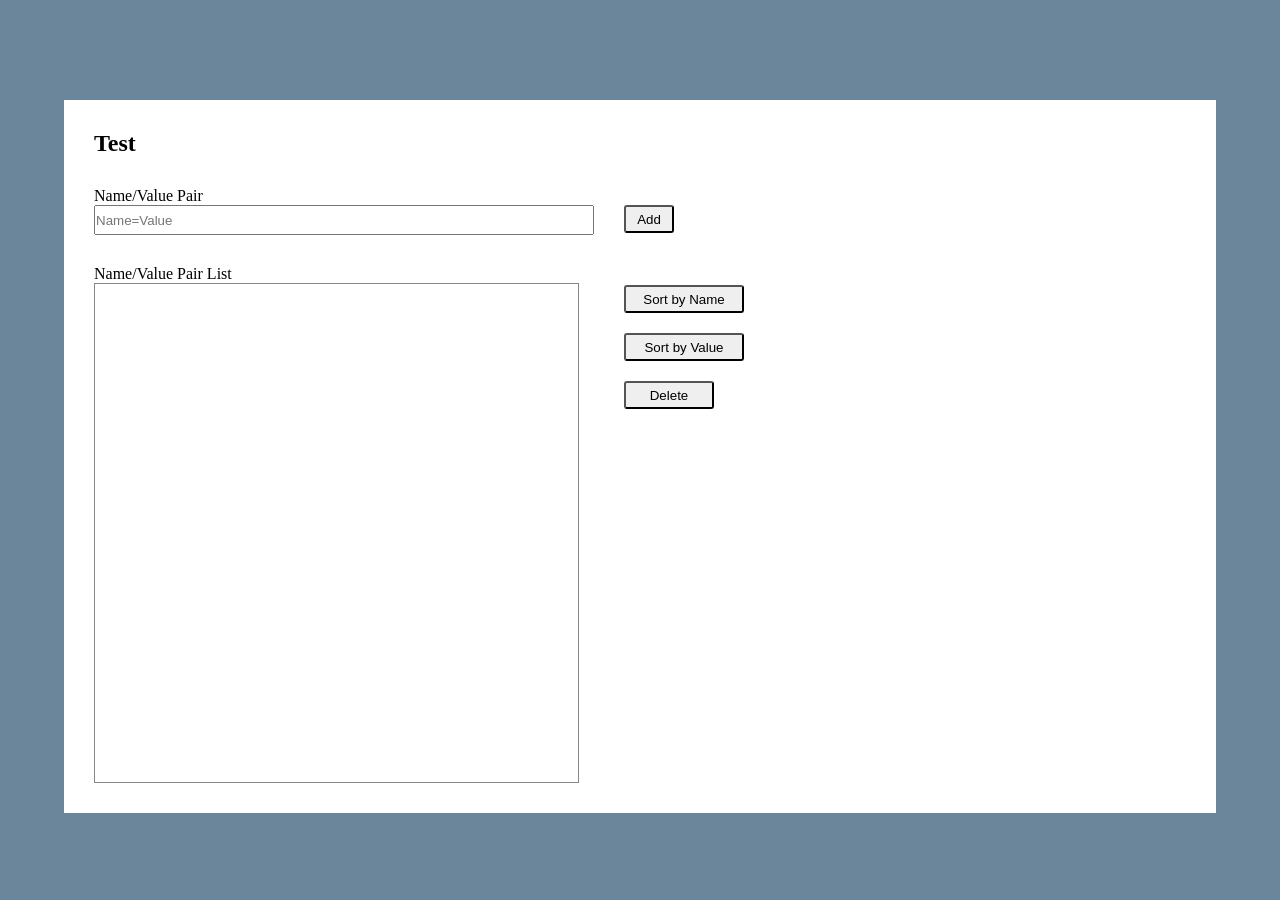
==== TASK JS_1/TASK_1.html @ ab933b29 "Project JS task1" ====
<!doctype html>
<html lang="en">
<head>
    <meta charset="UTF-8">
    <meta name="viewport"
          content="width=device-width, user-scalable=no, initial-scale=1.0, maximum-scale=1.0, minimum-scale=1.0">
    <meta http-equiv="X-UA-Compatible" content="ie=edge">
    <title>TASK_1</title>
    <link rel="stylesheet" href="TASK_1.css">
</head>
<body>
<script src="TASK_1.js" defer></script>
<div id="container">
    <h2>Test</h2>
    <p>Name/Value Pair</p>
    <div id="header">
        <input type="text" id="input" placeholder="Name=Value">
        <button id="Add">Add</button>
    </div>
    <div id="main">
        <div id="sortDiv">
            <p>Name/Value Pair List</p>
            <div id="list"></div>
        </div>
        <div id="buttonDiv">
            <button id="SortByName">Sort by Name</button>
            <button id="SortByValue">Sort by Value</button>
            <button id="Delete">Delete</button>
        </div>
    </div>
</div>
</body>
</html>
---- TASK JS_1/TASK_1.css ----
*{
    margin: 0;
    padding: 0;
    box-sizing: border-box;
}
body{
    background-color: rgb(107, 133, 154);
    display: flex;
    justify-content: center;

}
#container{
    width: 90%;
    height: auto;
    display: flex;

    flex-direction: column;
    background-color: white;
    margin-top: 100px;

}
#container p{
    margin-top: 30px;
    margin-left: 30px;
}
#container h2{
    margin-top: 30px;
    margin-left: 30px;
}
/*---------------HEADER--------------------*/
#header{
    margin-left: 30px;
    display: flex;
    flex-direction: row;
    gap: 30px
}
#header input{
    width: 500px;
    height: 30px;
}
#Add{
    width: 50px;
    height: 28px;
    border-radius: 3px;
}
/*-----------------MAIN-----------------------*/
#main{
    display: flex;
    flex-direction: row;
    gap: 30px

}
#sortDiv{
    display: flex;
    flex-direction: column;
    width: auto;
    margin-left: 30px;
}
#sortDiv p{
    margin-left: 0;
}
#list{
    border: 1px solid rgba(0, 0, 0, 0.47);
    width: 485px;
    height: 500px;
    margin-bottom: 30px;
}
#buttonDiv{
    display: flex;
    flex-direction: column;
    margin: 50px auto auto 15px;
    gap: 20px
}
#SortByName{
    width: 120px;
    height: 28px;
    border-radius: 3px;
}
#SortByValue{
    width: 120px;
    height: 28px;
    border-radius: 3px;
}
#Delete{
    width: 90px;
    height: 28px;
    border-radius: 3px;
}
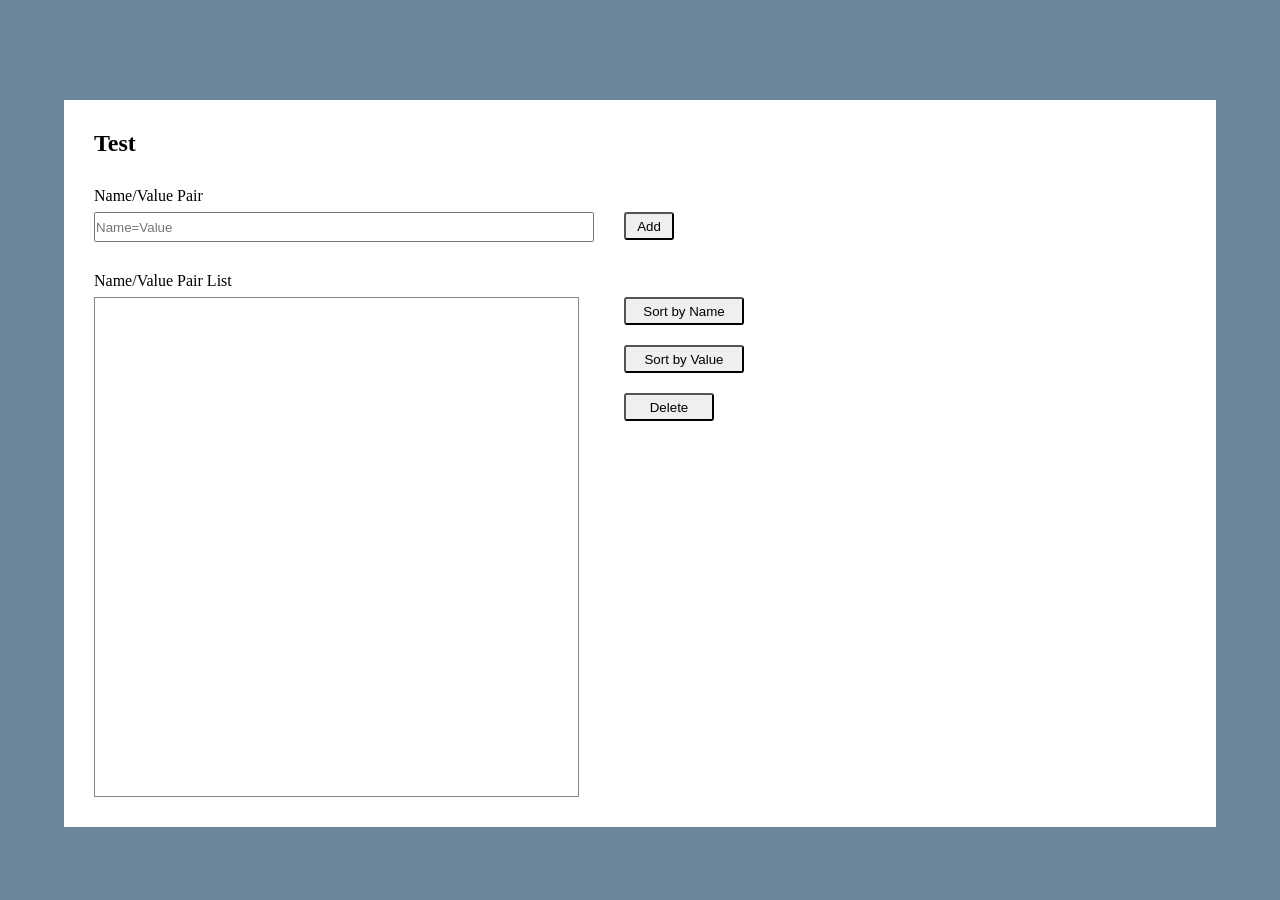
==== commit 2b19c237: "Project JS task1" ====
--- a/TASK JS_1/TASK_1.html
+++ b/TASK JS_1/TASK_1.html
@@ -7,6 +7,8 @@
     <meta http-equiv="X-UA-Compatible" content="ie=edge">
     <title>TASK_1</title>
     <link rel="stylesheet" href="TASK_1.css">
+    <link rel="stylesheet" href="TASK_1(0-480).css">
+    <link rel="stylesheet" href="TASK_1(481-768).css"/>
 </head>
 <body>
 <script src="TASK_1.js" defer></script>
--- a/TASK JS_1/TASK_1.css
+++ b/TASK JS_1/TASK_1.css
@@ -13,15 +13,13 @@
     width: 90%;
     height: auto;
     display: flex;
-
     flex-direction: column;
     background-color: white;
     margin-top: 100px;
 
 }
 #container p{
-    margin-top: 30px;
-    margin-left: 30px;
+    margin: 30px auto 7px 30px;
 }
 #container h2{
     margin-top: 30px;
@@ -68,7 +66,7 @@
 #buttonDiv{
     display: flex;
     flex-direction: column;
-    margin: 50px auto auto 15px;
+    margin: 55px auto auto 15px;
     gap: 20px
 }
 #SortByName{
--- a/TASK JS_1/TASK_1(0-480).css
+++ b/TASK JS_1/TASK_1(0-480).css
@@ -0,0 +1,25 @@
+@media screen and  (max-width: 480px){
+    #header {
+        flex-direction: column;
+        gap: 10px;
+    }
+
+    #main {
+        flex-direction: column;
+    }
+    #header input{
+        width: 80%;
+
+    }
+    #list{
+        width: 75%;
+        height: 400px;
+    }
+    #buttonDiv{
+        display: flex;
+        flex-direction: column;
+        margin-left: 30px;
+        margin-top: 0;
+        gap: 10px
+    }
+}
--- a/TASK JS_1/TASK_1(481-768).css
+++ b/TASK JS_1/TASK_1(481-768).css
@@ -0,0 +1,27 @@
+@media screen and (min-width:481px) and (max-width: 768px) {
+    #main {
+        flex-direction: column;
+        align-items: center;
+    }
+    #header{
+        flex-direction: column;
+        margin-top: 10px;
+    }
+    #sortDiv{
+        width: 90%;
+        margin-left: 0;
+    }
+    #header input{
+        width: 85%;
+    }
+
+    #list {
+        width: 80%;
+    }
+
+    #buttonDiv {
+        flex-direction: row;
+        justify-content: center;
+        margin: 15px auto auto 30px;
+    }
+}
